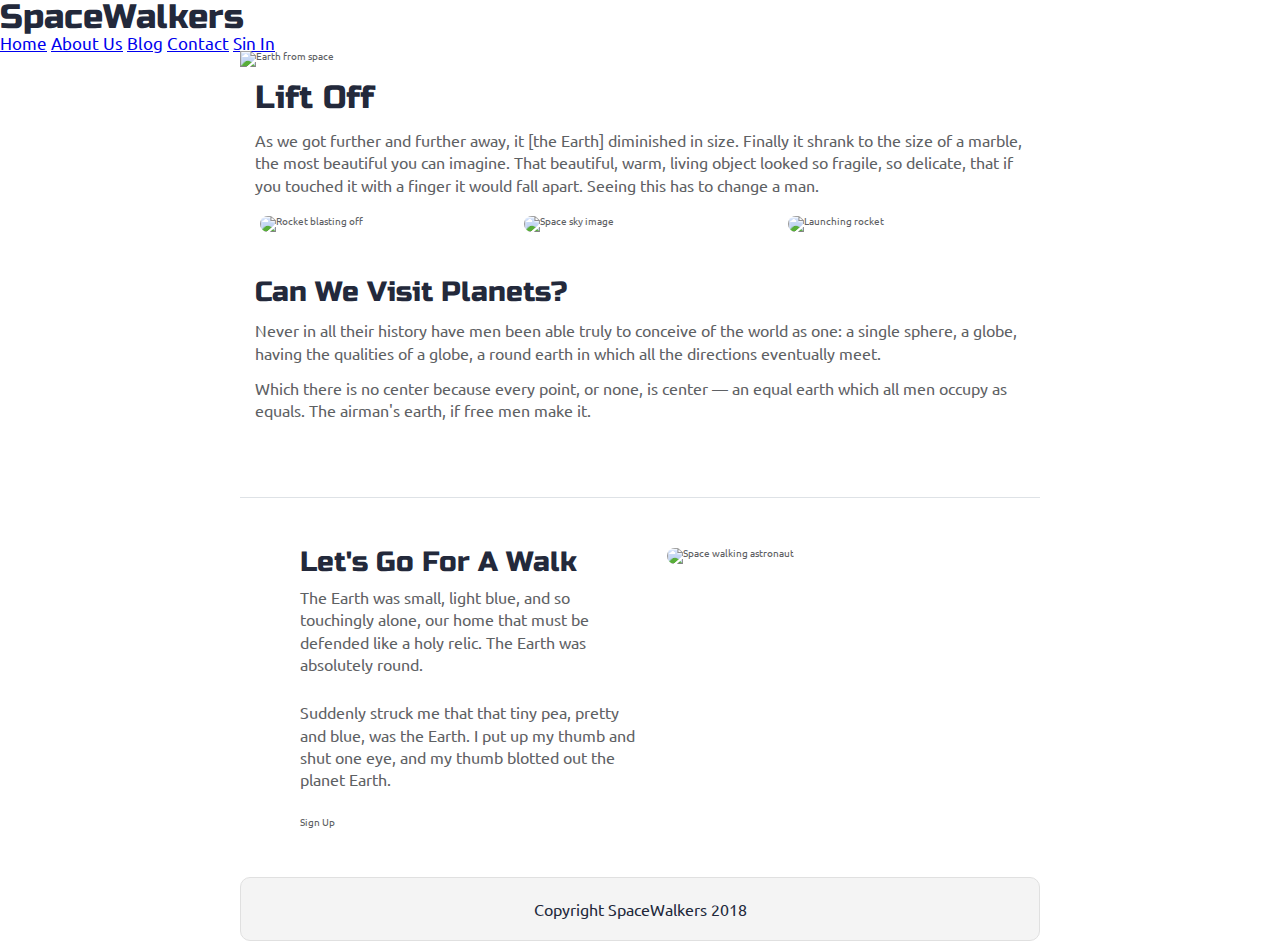
==== index.html @ 3a6f8da7 "finished html" ====
<!doctype html>

<html lang="en">
<head>
  <meta charset="utf-8">

  <title>SpaceWalkers</title>

  <link href="https://fonts.googleapis.com/css?family=Russo+One|Ubuntu" rel="stylesheet">
  <link href="css/index.css" rel="stylesheet">

  <!--[if lt IE 9]>
    <script src="https://cdnjs.cloudflare.com/ajax/libs/html5shiv/3.7.3/html5shiv.js"></script>
  <![endif]-->
</head>

<body>

 <!-- navigation code here -->
<header>
  <h1>SpaceWalkers</h1>

  <nav>
    <a href="#">Home</a>
    <a href="#">About Us</a>
    <a href="#">Blog</a>
    <a href="#">Contact</a>
    <a href="#">Sin In</a>
  </nav>
</header>

  <div class="container home">

    <header class="intro">
       <!-- image code here -->
      <img src="img/main-header.png" alt="Earth from space">
      <h2>Lift Off</h2>
    
      <p>As we got further and further away, it [the Earth] diminished in size. Finally it shrank to the size of a marble, the most beautiful you can imagine. That beautiful, warm, living object looked so fragile, so delicate, that if you touched it with a finger it would fall apart. Seeing this has to change a man.</p>
    </header>

    <section class="space-images">
        <img src="img/blast.png" class="blast" alt="Rocket blasting off">
        <img src="img/sky.png" class="sky" alt="Space sky image">
        <img src="img/launch.png" class="launch" alt="Launching rocket">
    </section>
   
    <section class="visit-planets">
     
      <h3>Can We Visit Planets?</h3>
    
      <p>Never in all their history have men been able truly to conceive of the world as one: a single sphere, a globe, having the qualities of a globe, a round earth in which all the directions eventually meet.</p>
    
      <p>Which there is no center because every point, or none, is center — an equal earth which all men occupy as equals. The airman's earth, if free men make it.</p>
    </section>
    
    <section class="walk">
      <div class="walk-text">
        <h3>Let's Go For A Walk</h3>

        <p>The Earth was small, light blue, and so touchingly alone, our home that must be defended like a holy relic. The Earth was absolutely round.</p>
      
        <p>Suddenly struck me that that tiny pea, pretty and blue, was the Earth. I put up my thumb and shut one eye, and my thumb blotted out the planet Earth.</p>
      
        <div class="btn">
          Sign Up
        </div>
      </div>
      
      <div class="walk-img">
          <img src="img/space-walk.png" alt="Space walking astronaut">
      </div>

    </section>

    <footer>
      <p>Copyright SpaceWalkers 2018</p>
    </footer>

  </div>
</body>
</html>
---- css/index.css ----
/* http://meyerweb.com/eric/tools/css/reset/ 
   v2.0 | 20110126
   License: none (public domain)
*/
html,
body,
div,
span,
applet,
object,
iframe,
h1,
h2,
h3,
h4,
h5,
h6,
p,
blockquote,
pre,
a,
abbr,
acronym,
address,
big,
cite,
code,
del,
dfn,
em,
img,
ins,
kbd,
q,
s,
samp,
small,
strike,
strong,
sub,
sup,
tt,
var,
b,
u,
i,
center,
dl,
dt,
dd,
ol,
ul,
li,
fieldset,
form,
label,
legend,
table,
caption,
tbody,
tfoot,
thead,
tr,
th,
td,
article,
aside,
canvas,
details,
embed,
figure,
figcaption,
footer,
header,
hgroup,
menu,
nav,
output,
ruby,
section,
summary,
time,
mark,
audio,
video {
  margin: 0;
  padding: 0;
  border: 0;
  font-size: 100%;
  font: inherit;
  vertical-align: baseline;
}
/* HTML5 display-role reset for older browsers */
article,
aside,
details,
figcaption,
figure,
footer,
header,
hgroup,
menu,
nav,
section {
  display: block;
}
body {
  line-height: 1;
}
ol,
ul {
  list-style: none;
}
blockquote,
q {
  quotes: none;
}
blockquote:before,
blockquote:after,
q:before,
q:after {
  content: '';
  content: none;
}
table {
  border-collapse: collapse;
  border-spacing: 0;
}
* {
  box-sizing: border-box;
}
html {
  font-size: 62.5%;
}
html,
nav,
body {
  font-family: 'Ubuntu', sans-serif;
  color: #5E6164;
}
h1,
h2,
h3,
h4,
h5 {
  font-family: 'Russo One', sans-serif;
  color: #23293B;
}
h1 {
  font-size: 3.4rem;
}
nav {
  font-size: 1.7rem;
}
h2 {
  font-size: 3.2rem;
}
h3 {
  font-size: 2.8rem;
}
p {
  font-size: 1.6rem;
  line-height: 1.4;
}
.container {
  max-width: 800px;
  width: 100%;
  margin: 0 auto;
}
footer {
  color: #22283B;
  background: #f4f4f4;
  padding: 20px 0;
  border: 1px double #e0e0e0;
  border-radius: 10px;
  display: flex;
  justify-content: center;
  align-items: center;
}
.home .intro h2 {
  padding: 15px;
}
.home .intro p {
  padding: 0 15px;
}
.home .space-images {
  display: flex;
  flex-wrap: wrap;
  width: 100%;
}
.home .space-images img {
  width: 28%;
  margin: 20px 2.5%;
  border-radius: 20px;
  height: 100%;
}
.home .visit-planets {
  padding: 15px;
}
.home .visit-planets h3 {
  margin-top: 11px;
}
.home .visit-planets p {
  margin-top: 13px;
}
.home .walk {
  margin-top: 60px;
  border-top: 1px solid #dee2e6;
  padding: 50px 60px;
  display: flex;
  justify-content: center;
}
.home .walk .walk-text {
  width: 50%;
}
.home .walk .walk-text h3 {
  margin-bottom: 10px;
}
.home .walk .walk-text p {
  margin-bottom: 26px;
}
.home .walk .walk-img {
  width: 46%;
  margin-left: 4%;
}
.home .walk .walk-img img {
  width: 100%;
  height: auto;
  border-radius: 10px;
}
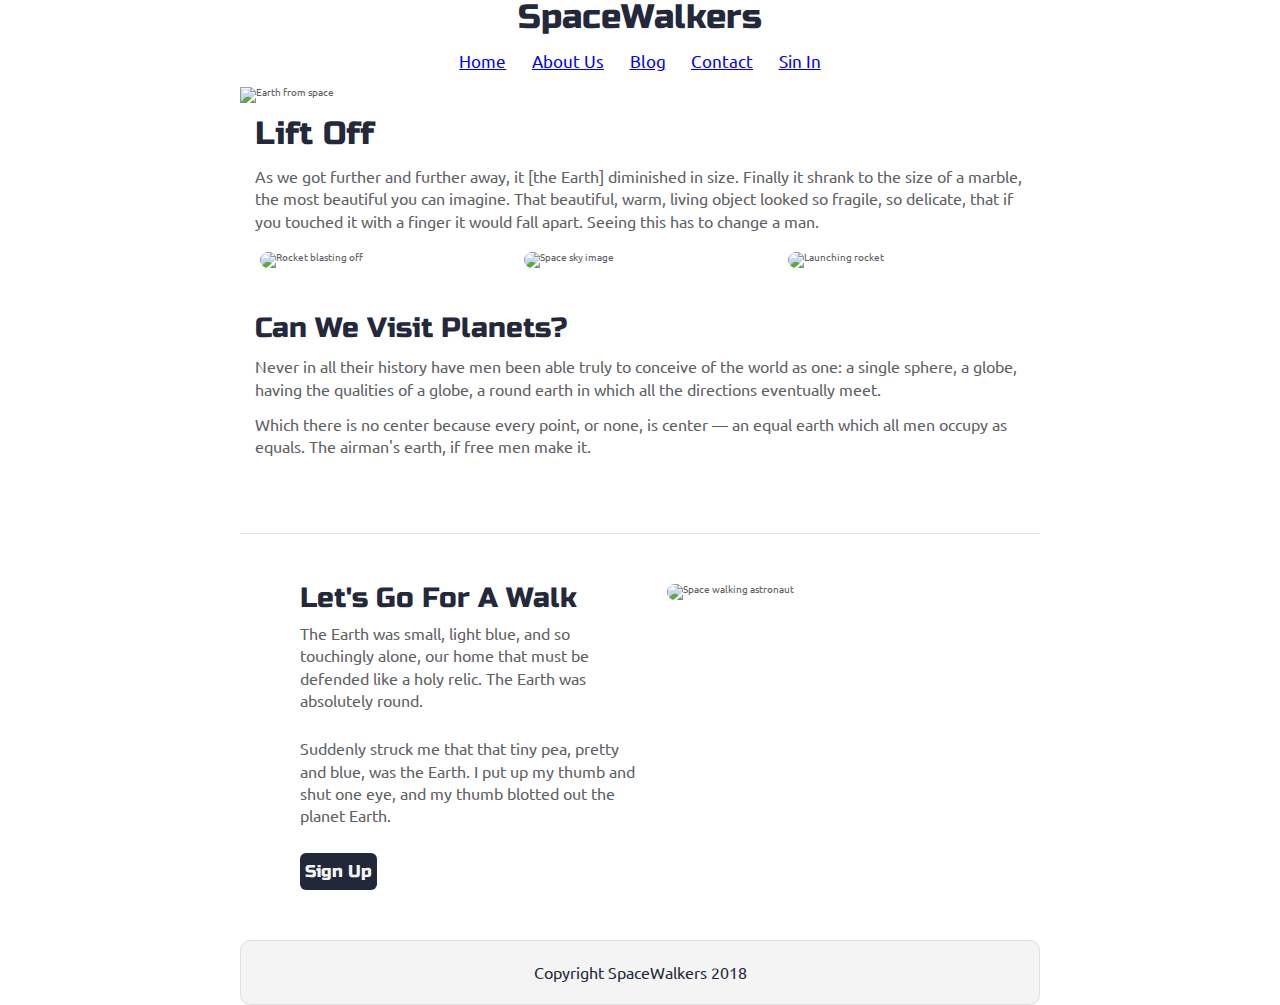
==== commit 70df5e3f: "finished nav" ====
--- a/index.html
+++ b/index.html
@@ -17,7 +17,7 @@
 <body>
 
  <!-- navigation code here -->
-<header>
+<div class='header'>
   <h1>SpaceWalkers</h1>
 
   <nav>
@@ -27,7 +27,7 @@
     <a href="#">Contact</a>
     <a href="#">Sin In</a>
   </nav>
-</header>
+</div>
 
   <div class="container home">
 
--- a/css/index.css
+++ b/css/index.css
@@ -167,6 +167,19 @@
   width: 100%;
   margin: 0 auto;
 }
+.header {
+  display: flex;
+  flex-direction: column;
+  justify-content: center;
+  align-items: center;
+}
+.header nav {
+  display: flex;
+  justify-content: space-evenly;
+}
+.header nav a {
+  margin: 2vh 1vw;
+}
 footer {
   color: #22283B;
   background: #f4f4f4;
@@ -219,6 +232,20 @@
 .home .walk .walk-text p {
   margin-bottom: 26px;
 }
+.home .walk .walk-text .btn {
+  background-color: #22283A;
+  color: #F6F6F6;
+  width: 6vw;
+  padding: 3% 0;
+  border-radius: 6px;
+  text-align: center;
+  font-family: 'Russo One', sans-serif;
+  font-size: 1.7rem;
+}
+.home .walk .walk-text .btn:hover {
+  background-color: #F6F6F6;
+  color: #22283A;
+}
 .home .walk .walk-img {
   width: 46%;
   margin-left: 4%;
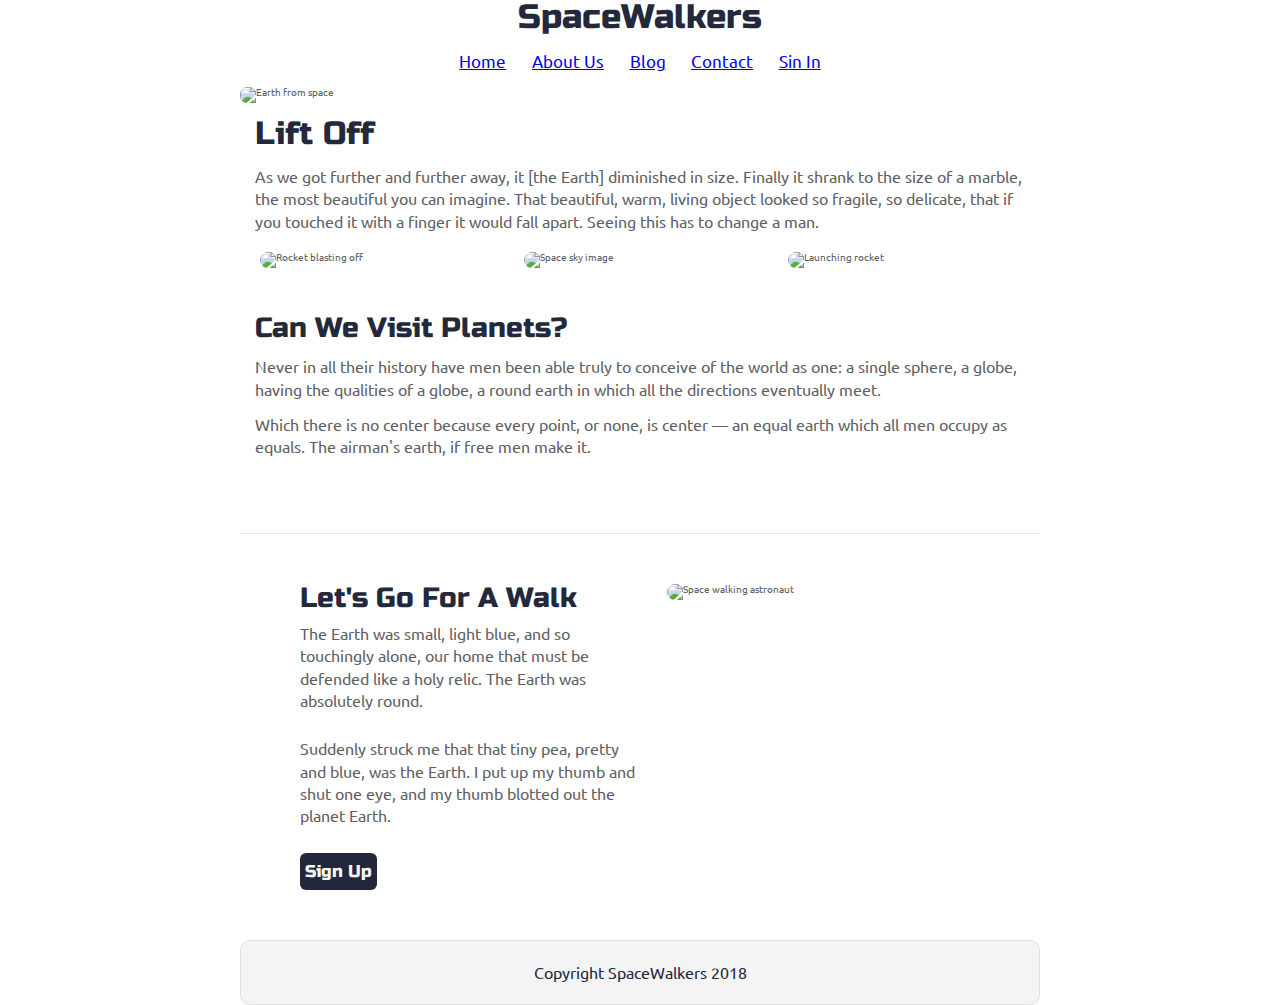
==== commit d13a5776: "added corner styling to header image" ====
--- a/index.html
+++ b/index.html
@@ -33,7 +33,7 @@
 
     <header class="intro">
        <!-- image code here -->
-      <img src="img/main-header.png" alt="Earth from space">
+      <img class='header-img' src="img/main-header.png" alt="Earth from space">
       <h2>Lift Off</h2>
     
       <p>As we got further and further away, it [the Earth] diminished in size. Finally it shrank to the size of a marble, the most beautiful you can imagine. That beautiful, warm, living object looked so fragile, so delicate, that if you touched it with a finger it would fall apart. Seeing this has to change a man.</p>
--- a/css/index.css
+++ b/css/index.css
@@ -190,6 +190,9 @@
   justify-content: center;
   align-items: center;
 }
+.home .intro .header-img {
+  border-radius: 7px;
+}
 .home .intro h2 {
   padding: 15px;
 }
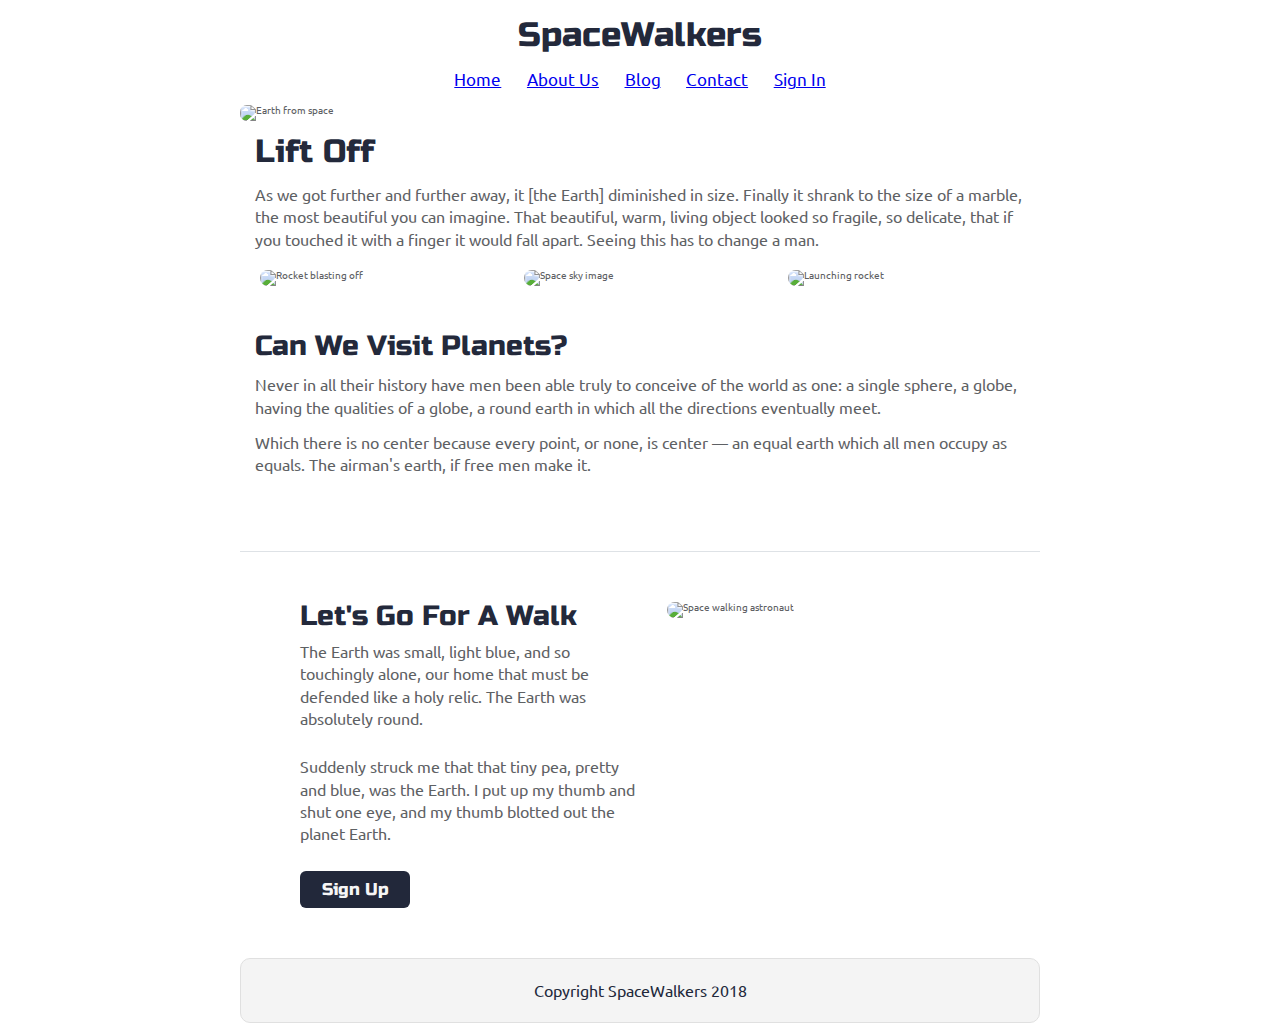
==== commit 37f078ef: "Finished MVP" ====
--- a/index.html
+++ b/index.html
@@ -25,7 +25,7 @@
     <a href="#">About Us</a>
     <a href="#">Blog</a>
     <a href="#">Contact</a>
-    <a href="#">Sin In</a>
+    <a href="#">Sign In</a>
   </nav>
 </div>
 
--- a/css/index.css
+++ b/css/index.css
@@ -170,15 +170,24 @@
 .header {
   display: flex;
   flex-direction: column;
+  flex-wrap: wrap;
   justify-content: center;
   align-items: center;
 }
+.header h1 {
+  padding-top: 2vh;
+}
 .header nav {
   display: flex;
   justify-content: space-evenly;
 }
 .header nav a {
   margin: 2vh 1vw;
+}
+@media ( max-width: 500px ) {
+  .header nav a {
+    margin: 2vh 2.5vw;
+  }
 }
 footer {
   color: #22283B;
@@ -190,6 +199,12 @@
   justify-content: center;
   align-items: center;
 }
+@media ( max-width: 500px ) {
+  .home .launch,
+  .home .sky {
+    display: none;
+  }
+}
 .home .intro .header-img {
   border-radius: 7px;
 }
@@ -210,6 +225,11 @@
   border-radius: 20px;
   height: 100%;
 }
+@media ( max-width: 500px ) {
+  .home .space-images img {
+    width: 100%;
+  }
+}
 .home .visit-planets {
   padding: 15px;
 }
@@ -226,8 +246,19 @@
   display: flex;
   justify-content: center;
 }
+@media ( max-width: 500px ) {
+  .home .walk {
+    flex-direction: column;
+    padding: 15px;
+  }
+}
 .home .walk .walk-text {
   width: 50%;
+}
+@media ( max-width: 500px ) {
+  .home .walk .walk-text {
+    width: 100%;
+  }
 }
 .home .walk .walk-text h3 {
   margin-bottom: 10px;
@@ -238,13 +269,19 @@
 .home .walk .walk-text .btn {
   background-color: #22283A;
   color: #F6F6F6;
-  width: 6vw;
+  width: 110px;
   padding: 3% 0;
   border-radius: 6px;
   text-align: center;
   font-family: 'Russo One', sans-serif;
   font-size: 1.7rem;
 }
+@media ( max-width: 500px ) {
+  .home .walk .walk-text .btn {
+    width: 90%;
+    padding: 4% 0;
+  }
+}
 .home .walk .walk-text .btn:hover {
   background-color: #F6F6F6;
   color: #22283A;
@@ -258,3 +295,12 @@
   height: auto;
   border-radius: 10px;
 }
+@media ( max-width: 500px ) {
+  .home .walk .walk-img {
+    width: 100%;
+    display: flex;
+    order: -1;
+    margin-left: 0;
+    margin-bottom: 7%;
+  }
+}
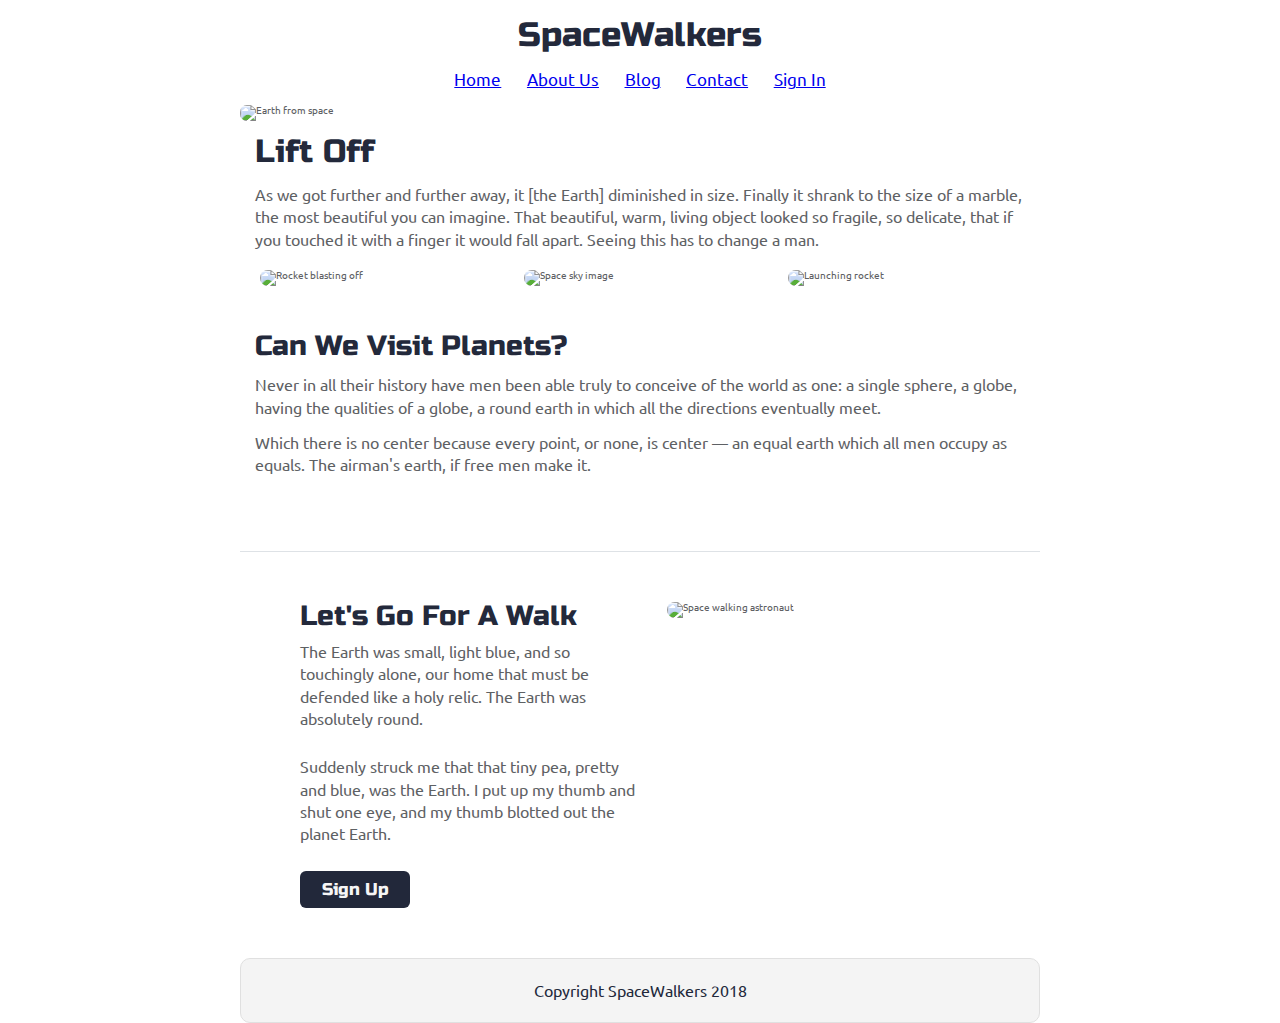
==== commit 29cf6ff9: "finished questions + home stylings" ====
--- a/index.html
+++ b/index.html
@@ -25,7 +25,7 @@
     <a href="#">About Us</a>
     <a href="#">Blog</a>
     <a href="#">Contact</a>
-    <a href="#">Sign In</a>
+    <a href="login.html">Sign In</a>
   </nav>
 </div>
 
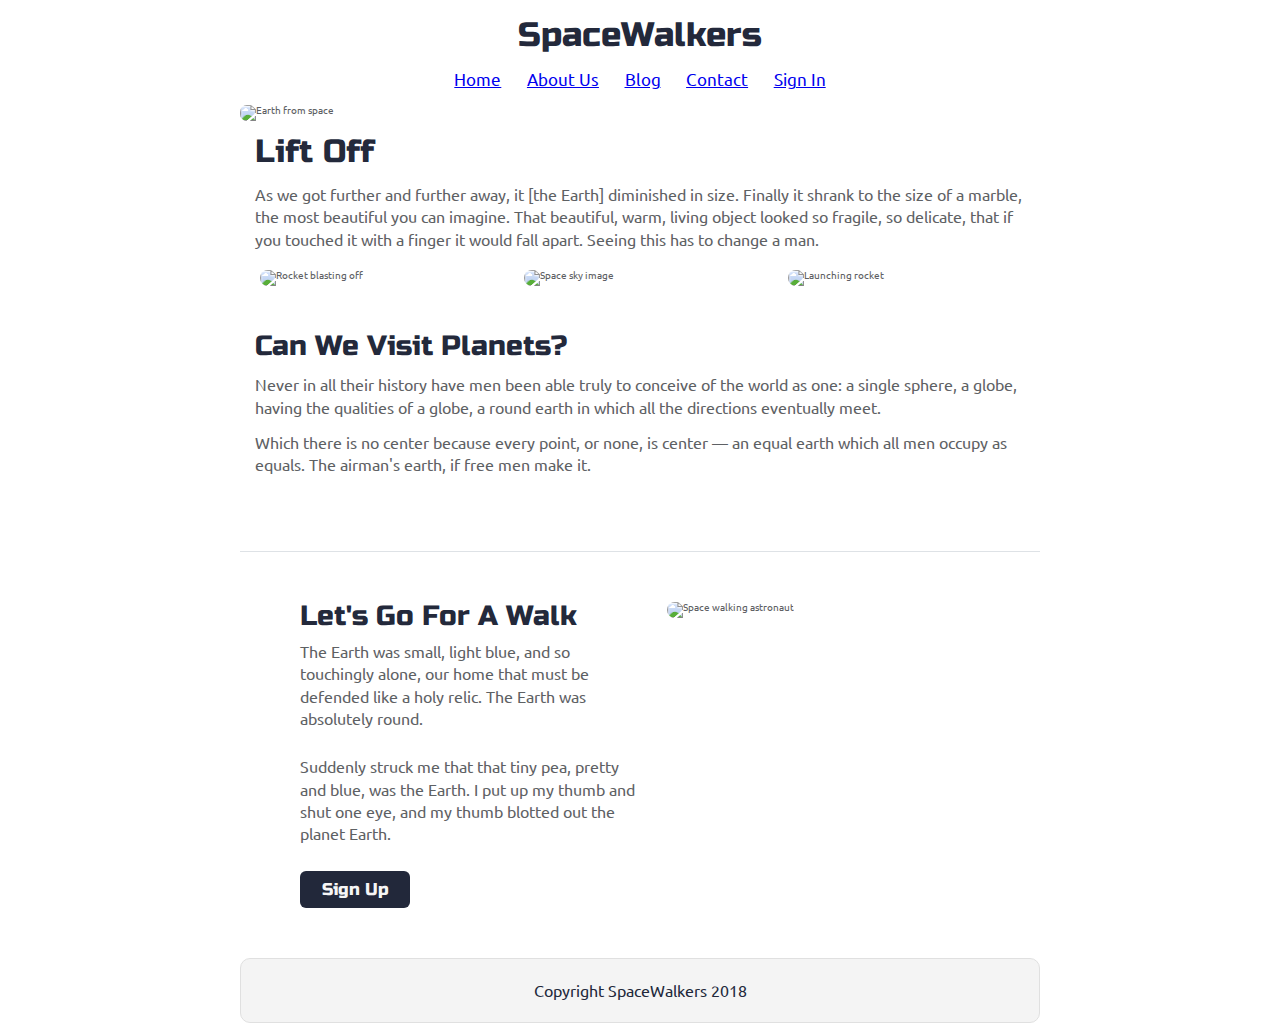
==== commit b77f554b: "Merge 37f078ef29a2a9b7acdd1e05483b343c51489c3c into 91b73621dab8ff2a2bc616e50bf14ebb9ee0c582" ====
--- a/index.html
+++ b/index.html
@@ -25,7 +25,7 @@
     <a href="#">About Us</a>
     <a href="#">Blog</a>
     <a href="#">Contact</a>
-    <a href="login.html">Sign In</a>
+    <a href="#">Sign In</a>
   </nav>
 </div>
 
